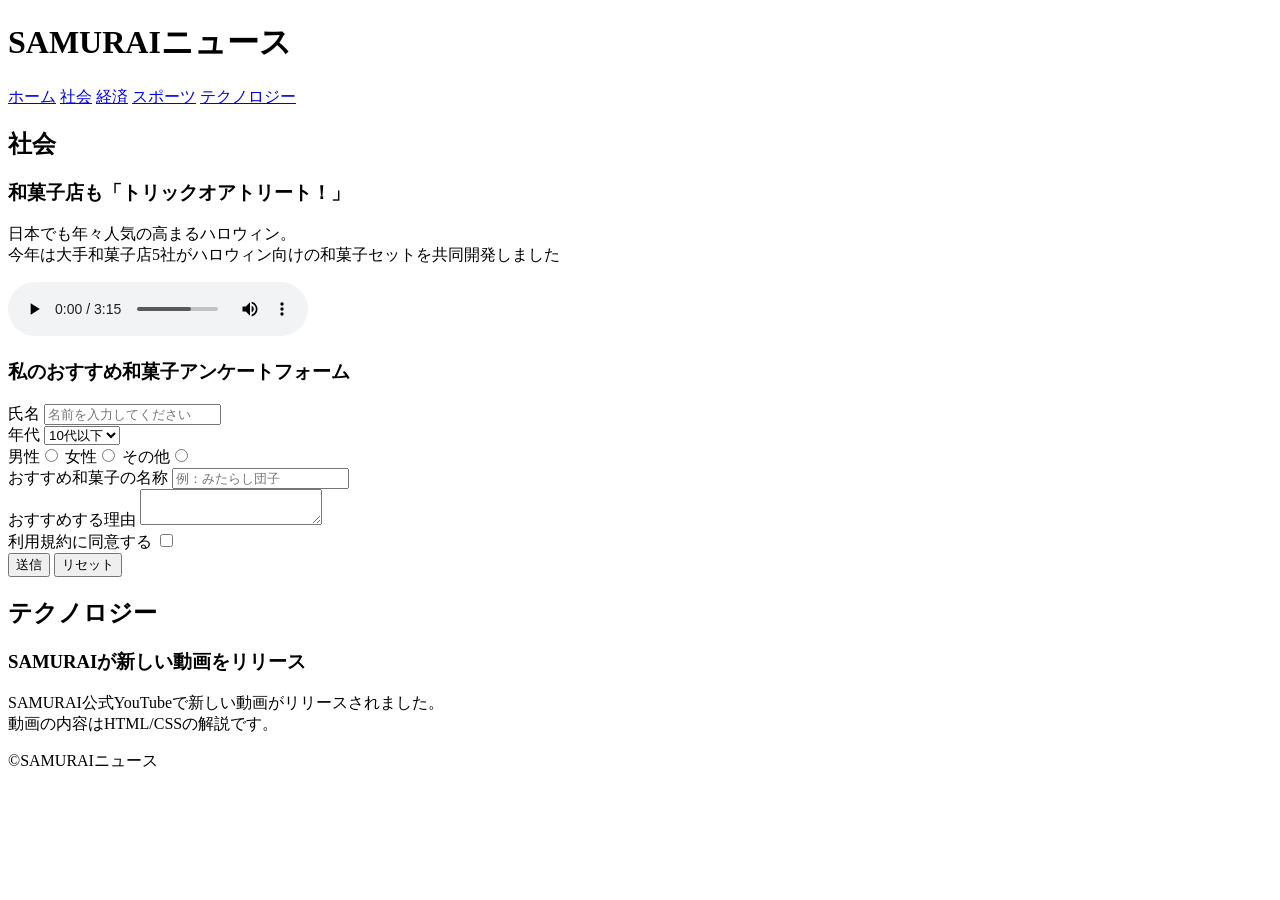
==== kadai_008/kadai_008.html @ 8c8c6af6 "kadai_008をアップロード" ====
<!doctype html>
<html>
  <head>
    <title>8章課題</title>
    <meta name="description" content="このページは8章の課題です。" />
    <meta charset="UTF-8" />
  </head>
  <body>
    <header>
      <h1>SAMURAIニュース</h1>
      <nav>
        <a href="layout.html">ホーム</a>
        <a href="https://www.sejuku.net/">社会</a>
        <a href="https://www.sejuku.net/">経済</a>
        <a href="https://www.sejuku.net/">スポーツ</a>
        <a href="https://www.sejuku.net/">テクノロジー</a>
      </nav>
    </header>
    <main>
      <article>
        <h2>社会</h2>
        <section>
          <h3>和菓子店も「トリックオアトリート！」</h3>
          <p>
            日本でも年々人気の高まるハロウィン。<br />今年は大手和菓子店5社がハロウィン向けの和菓子セットを共同開発しました
          </p>
          <audio src="kadai_008_ichi.mp3" controls></audio>
        </section>
        <section>
          <h3>私のおすすめ和菓子アンケートフォーム</h3>
          <form>
            <label>氏名</label>
            <input type="text" placeholder="名前を入力してください" /><br />
            <label>年代</label>
            <select>
              <option>10代以下</option>
              <option>20代</option>
              <option>30代</option>
              <option>40代以上</option>
            </select>
            <br />
            <label>男性</label><input type="radio" name="gender" />
            <label>女性</label><input type="radio" name="gender" />
            <label>その他</label><input type="radio" name="gender" />
            <br />
            <label>おすすめ和菓子の名称</label>
            <input type="text" placeholder="例：みたらし団子" /><br />
            <label>おすすめする理由</label>
            <textarea></textarea> <br />
            <label>利用規約に同意する</label>
            <input type="checkbox" />
            <br />
            <input type="submit" value="送信" />
            <input type="reset" value="リセット" />
          </form>
        </section>
      </article>
      <article>
        <h2>テクノロジー</h2>
        <section>
          <h3>SAMURAIが新しい動画をリリース</h3>
          <p>
            SAMURAI公式YouTubeで新しい動画がリリースされました。<br />動画の内容はHTML/CSSの解説です。
          </p>
        </section>
      </article>
    </main>
    <footer>
      <p>&copy;SAMURAIニュース</p>
    </footer>
  </body>
</html>
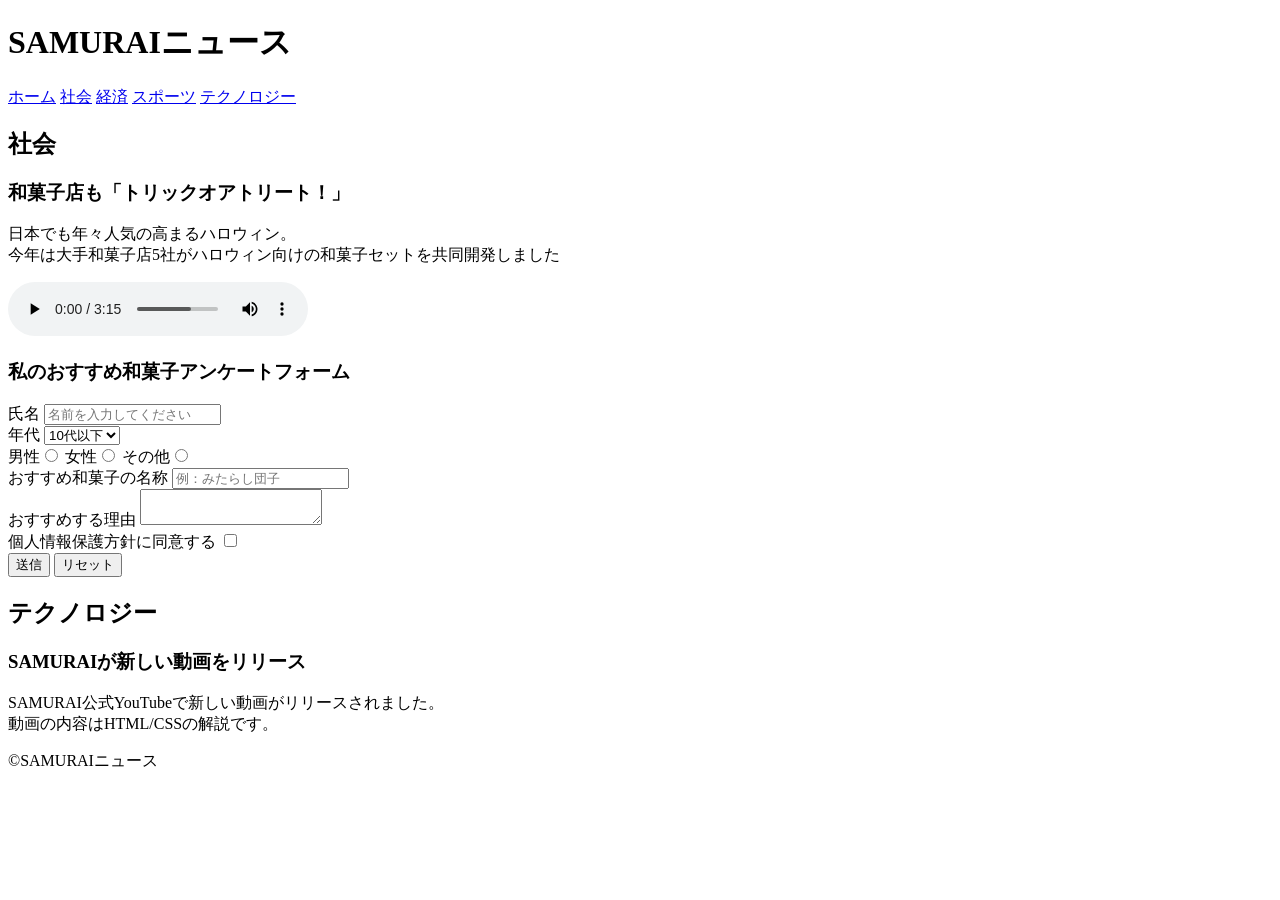
==== commit 7c79ecb5: "kadai_008のアップロード" ====
--- a/kadai_008/kadai_008.html
+++ b/kadai_008/kadai_008.html
@@ -9,7 +9,7 @@
     <header>
       <h1>SAMURAIニュース</h1>
       <nav>
-        <a href="layout.html">ホーム</a>
+        <a href="https://www.sejuku.net/">ホーム</a>
         <a href="https://www.sejuku.net/">社会</a>
         <a href="https://www.sejuku.net/">経済</a>
         <a href="https://www.sejuku.net/">スポーツ</a>
@@ -24,7 +24,7 @@
           <p>
             日本でも年々人気の高まるハロウィン。<br />今年は大手和菓子店5社がハロウィン向けの和菓子セットを共同開発しました
           </p>
-          <audio src="kadai_008_ichi.mp3" controls></audio>
+          <audio src="ichi.mp3" controls></audio>
         </section>
         <section>
           <h3>私のおすすめ和菓子アンケートフォーム</h3>
@@ -47,7 +47,7 @@
             <input type="text" placeholder="例：みたらし団子" /><br />
             <label>おすすめする理由</label>
             <textarea></textarea> <br />
-            <label>利用規約に同意する</label>
+            <label>個人情報保護方針に同意する</label>
             <input type="checkbox" />
             <br />
             <input type="submit" value="送信" />
